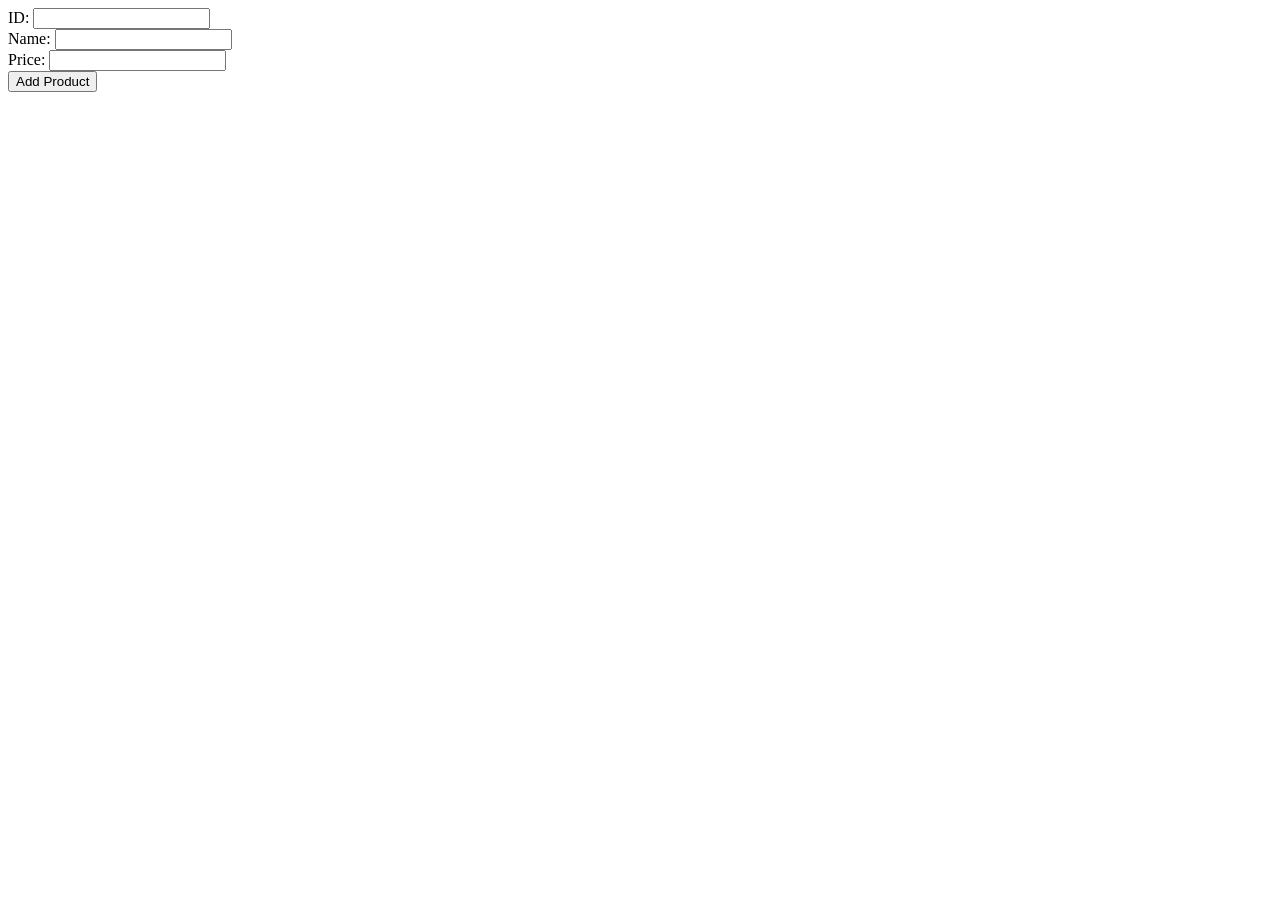
==== src/main/resources/templates/add-new-product.html @ cf2ac749 "Handle form submission" ====
<!DOCTYPE html>
<html lang="en" xmlns:th="http://www.thymeleaf.org">
<head>
    <meta charset="UTF-8">
    <title>Form</title>
</head>
<body>
    <form th:action="@{/products/addNewProduct}" method="post">
        <label for="id">ID:</label>
        <input type="number" id="id" name="id">
        <br>

        <label for="name">Name:</label>
        <input type="text" id="name" name="name">
        <br>

        <label for="price">Price:</label>
        <input type="number" id="price" name="price">
        <br>

        <button type="submit">Add Product</button>
    </form>

</body>
</html>
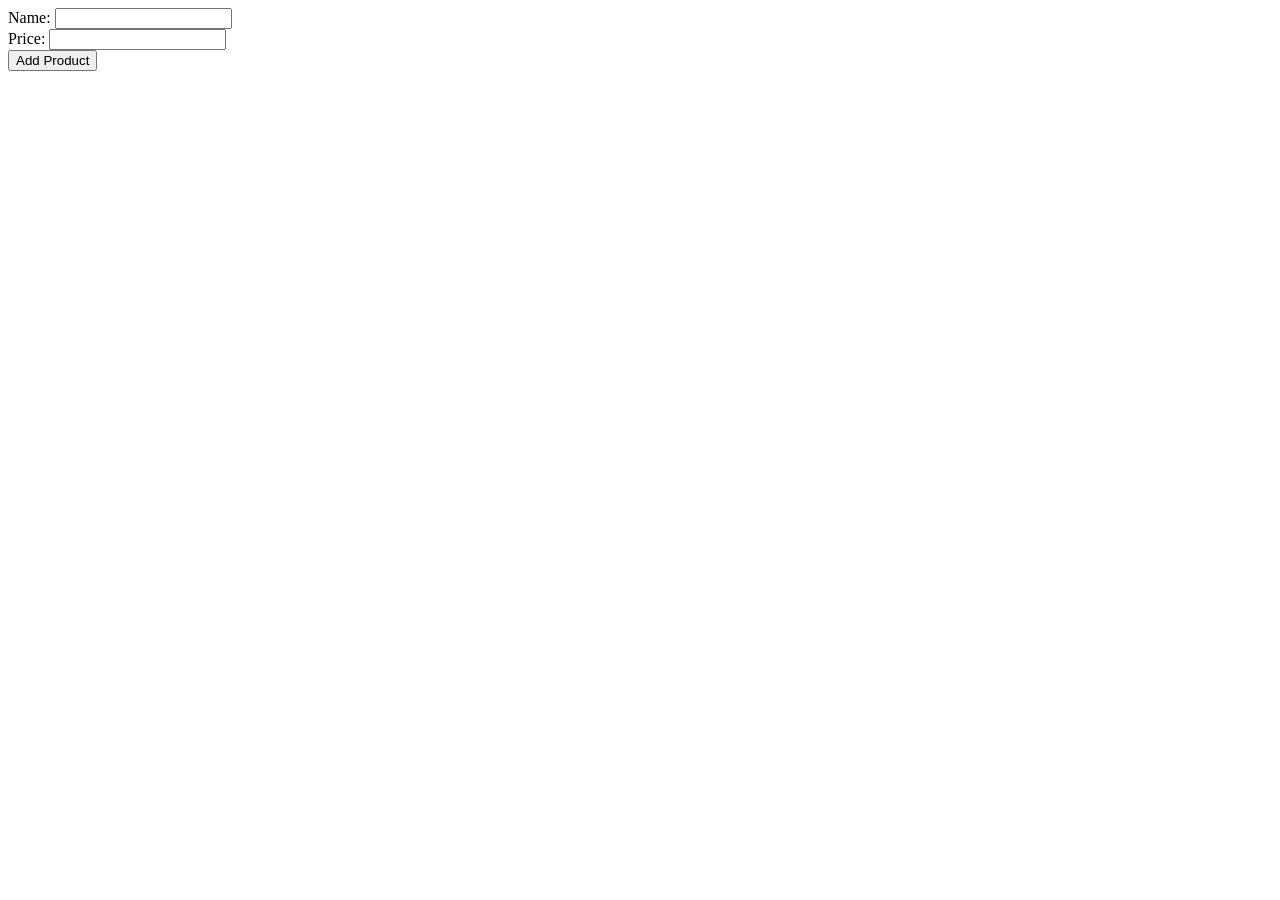
==== commit 26e29b00: "Use of JPA and integrating a database" ====
--- a/src/main/resources/templates/add-new-product.html
+++ b/src/main/resources/templates/add-new-product.html
@@ -3,19 +3,17 @@
 <head>
     <meta charset="UTF-8">
     <title>Form</title>
+    <link rel="stylesheet" href="/css/add-product-styles.css">
 </head>
 <body>
-    <form th:action="@{/products/addNewProduct}" method="post">
-        <label for="id">ID:</label>
-        <input type="number" id="id" name="id">
-        <br>
+    <form th:action="@{/products/addNewProduct}" th:object="${product}" method="post">
 
         <label for="name">Name:</label>
-        <input type="text" id="name" name="name">
+        <input type="text" id="name" name="name" th:field="*{name}">
         <br>
 
         <label for="price">Price:</label>
-        <input type="number" id="price" name="price">
+        <input type="text" id="price" name="price" th:field="*{price}">
         <br>
 
         <button type="submit">Add Product</button>
